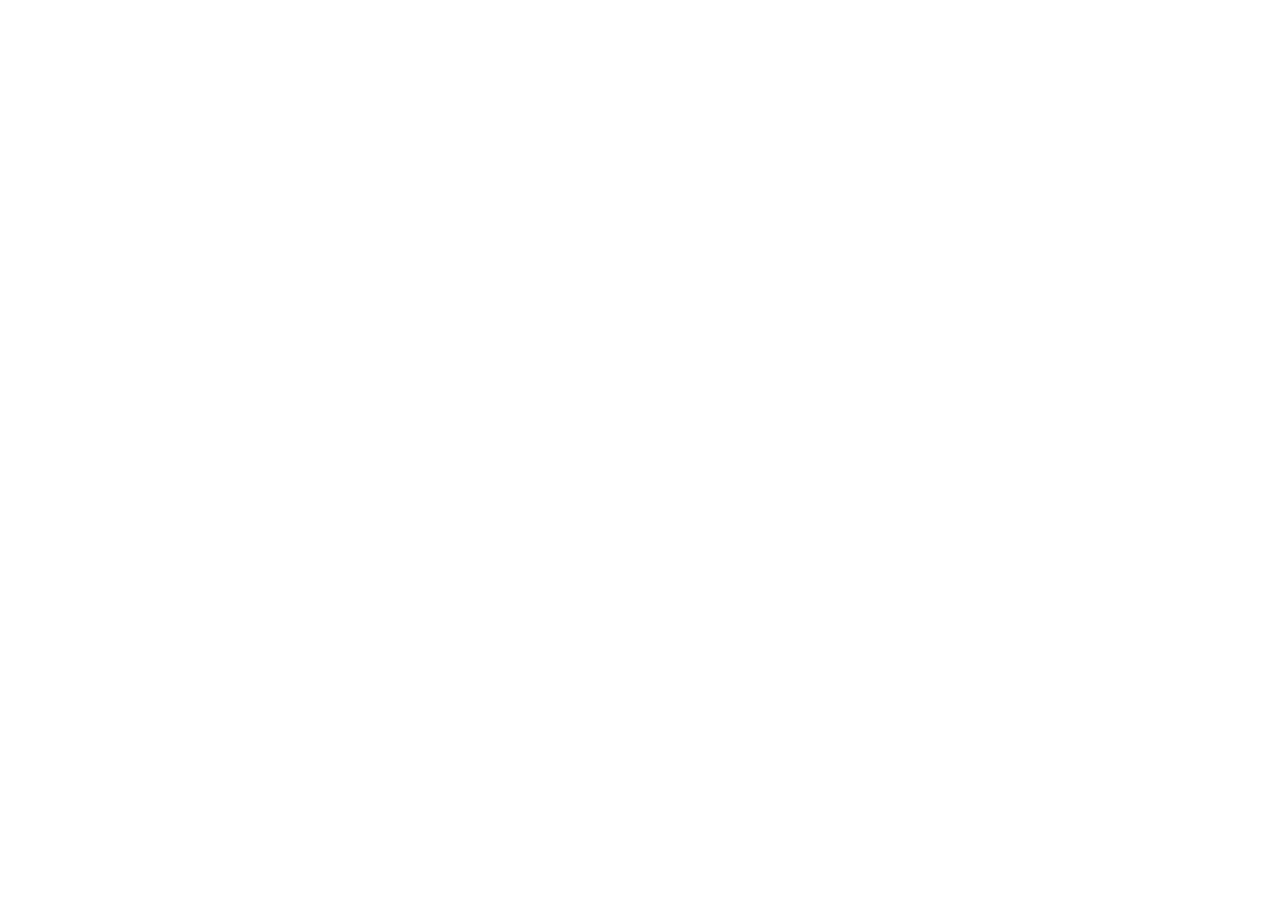
==== public/index.html @ 06720ac4 "transfer to auth repository" ====
<!DOCTYPE html>
<html lang="en">
  <head>
    <meta charset="utf-8" />
    <link rel="icon" href="%PUBLIC_URL%/favicon.ico" />
    <meta name="viewport" content="width=device-width, initial-scale=1" />
    <meta name="theme-color" content="#000000" />
    <meta name="author" content="Владимир Мхитарян">
    <link rel="apple-touch-icon" href="%PUBLIC_URL%/logo192.png" />
    <!--
      manifest.json provides metadata used when your web app is installed on a
      user's mobile device or desktop. See https://developers.google.com/web/fundamentals/web-app-manifest/
    -->
    <link rel="manifest" href="%PUBLIC_URL%/manifest.json" />
    <!--
      Notice the use of %PUBLIC_URL% in the tags above.
      It will be replaced with the URL of the `public` folder during the build.
      Only files inside the `public` folder can be referenced from the HTML.

      Unlike "/favicon.ico" or "favicon.ico", "%PUBLIC_URL%/favicon.ico" will
      work correctly both with client-side routing and a non-root public URL.
      Learn how to configure a non-root public URL by running `npm run build`.
    -->
    <title>Место - React</title>
  </head>
  <body>
    <noscript>You need to enable JavaScript to run this app.</noscript>
    <div id="root"></div>
    <!--
      This HTML file is a template.
      If you open it directly in the browser, you will see an empty page.

      You can add webfonts, meta tags, or analytics to this file.
      The build step will place the bundled scripts into the <body> tag.

      To begin the development, run `npm start` or `yarn start`.
      To create a production bundle, use `npm run build` or `yarn build`.
    -->
  </body>
</html>
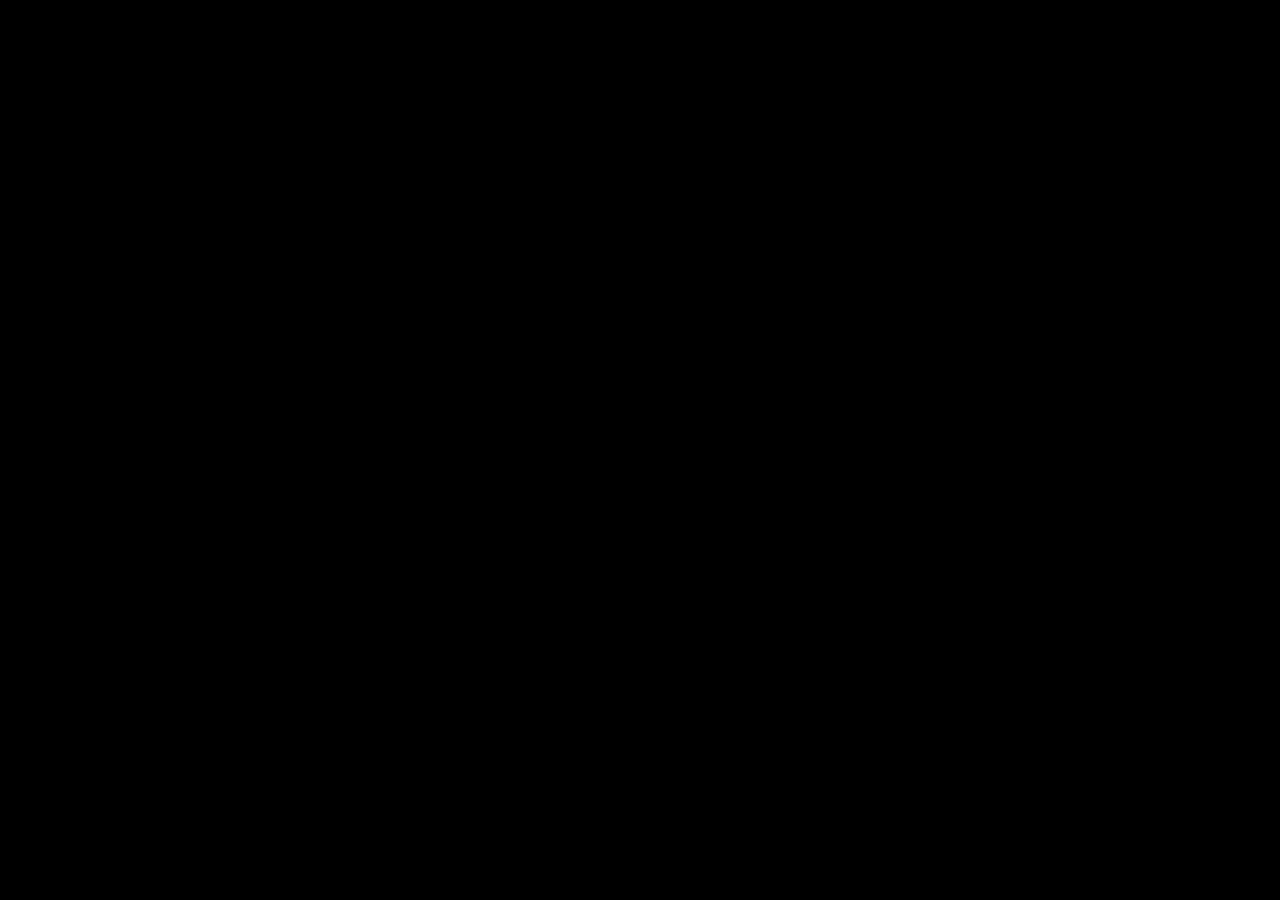
==== commit bed94c23: "first iteration 12pw" ====
--- a/public/index.html
+++ b/public/index.html
@@ -23,7 +23,7 @@
     -->
     <title>Место - React</title>
   </head>
-  <body>
+  <body style="background-color: black;">
     <noscript>You need to enable JavaScript to run this app.</noscript>
     <div id="root"></div>
     <!--
